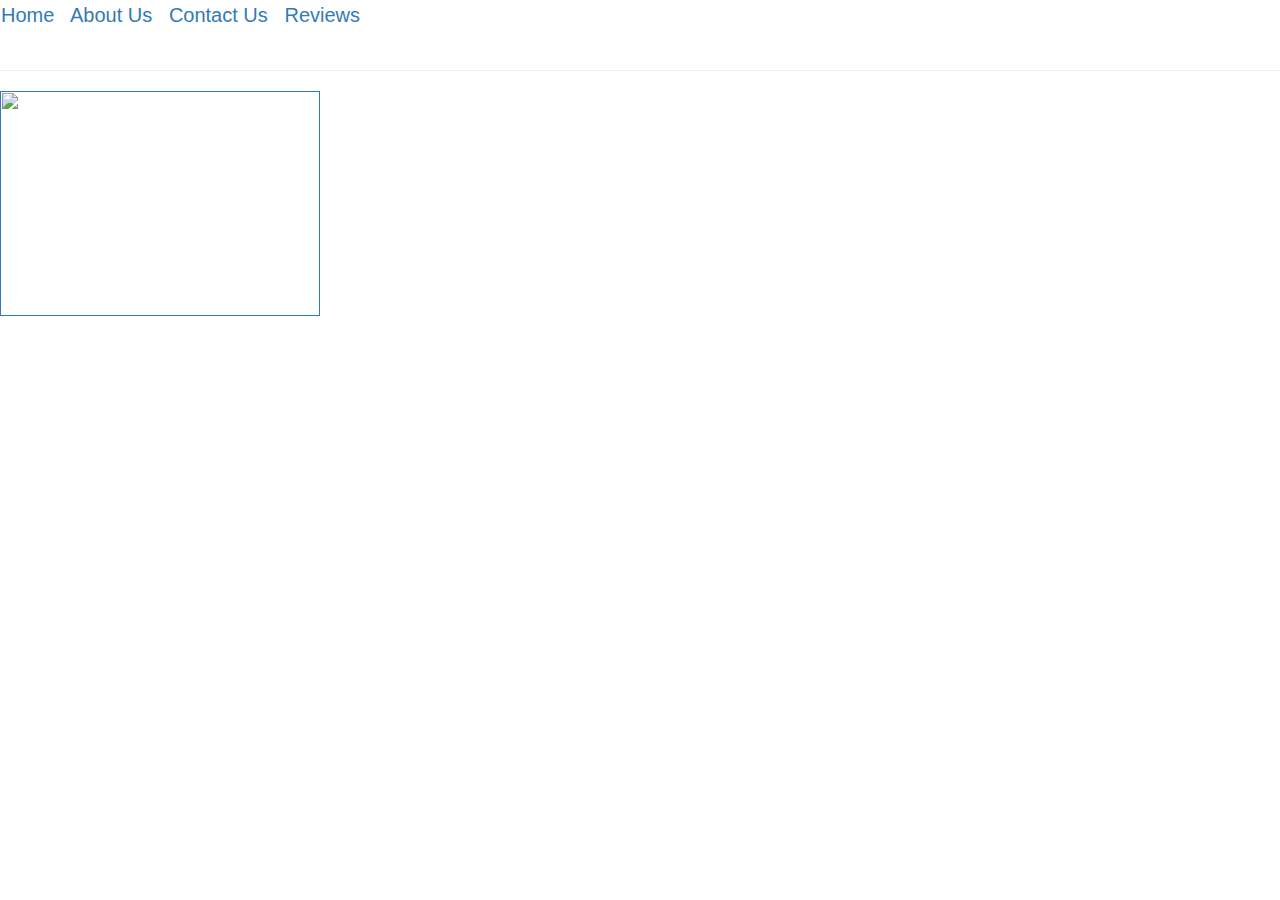
==== aboutus.html @ 0e5601ba "first push with framework" ====
<html>
	<head>
		<title></title>
<link rel="stylesheet"
		  type="text/css"
		  href="bootstrap.css"
	      />
<link rel="stylesheet"
		  type="text/css"
		  href="style.css"
	      />
		
	</head>
	<body>
	<div class="navbar">
		<a 
		href="index.html">
			Home
		</a>
		 &nbsp;
		<a 
		href="aboutus.html">
			About Us 
		</a>
		&nbsp;
		<a 
		href="contact.html">
			Contact Us 
		</a>
		&nbsp;
		<a href="reviews.html">
			Reviews
		</a>
	</div>
		<hr></hr>
	<div class="heroimg">
		<a href=""> 
		  <img 
		     src="" 
		     width="50%"
		  />
		 </a>
	</div>	
	</body>
</html>
---- style.css ----
.thin_border{
	border:1px solid black;
}

.navbar{
	font-size: 20px;

}

/*hero image for homepage*/
.heroimg{
	/*need center alignment with stretch*?
}
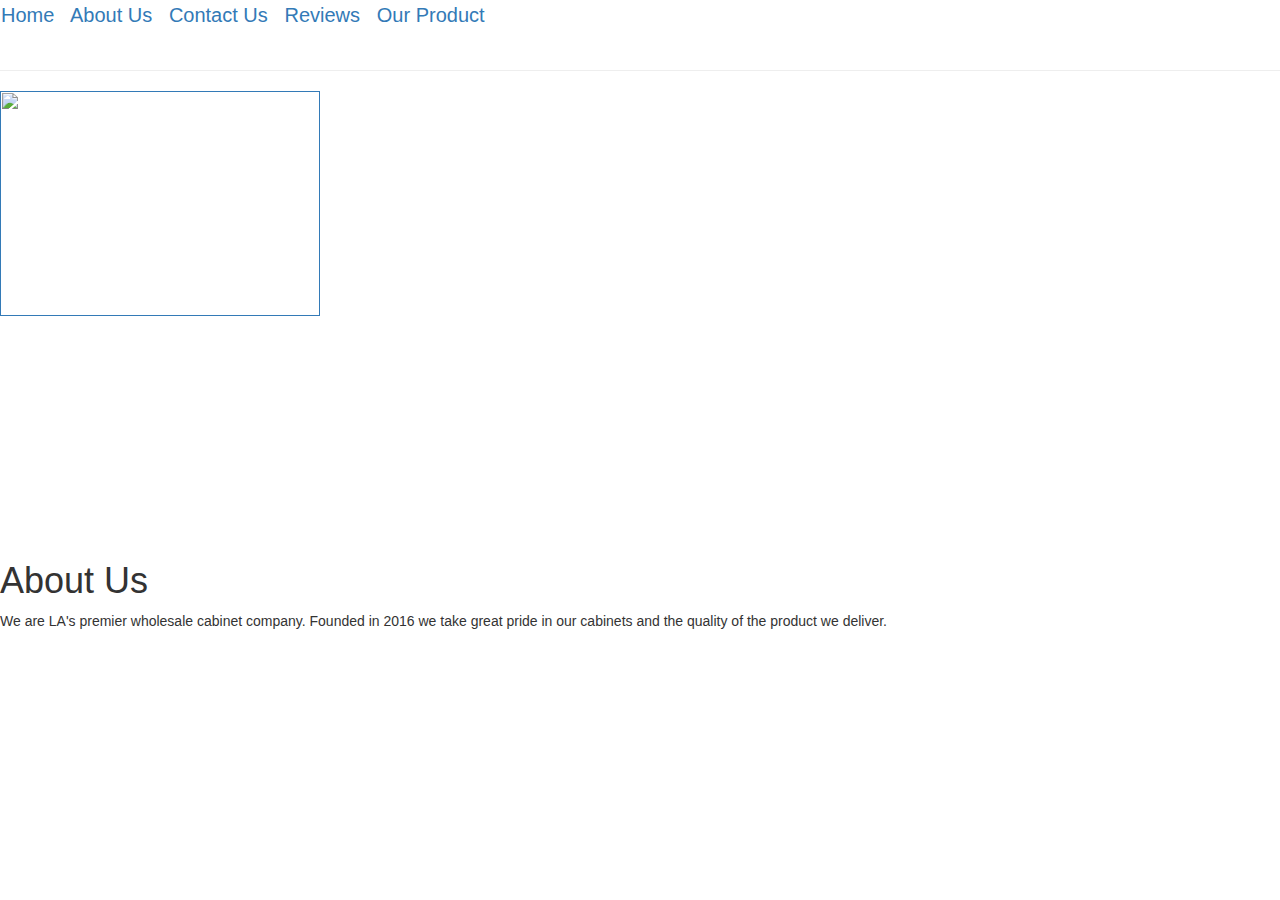
==== commit a4bded49: "a bit of filler text" ====
--- a/aboutus.html
+++ b/aboutus.html
@@ -20,7 +20,7 @@
 		 &nbsp;
 		<a 
 		href="aboutus.html">
-			About Us 
+			About Us
 		</a>
 		&nbsp;
 		<a 
@@ -30,6 +30,10 @@
 		&nbsp;
 		<a href="reviews.html">
 			Reviews
+		</a>
+		&nbsp;
+		<a href="product.html">
+			Our Product
 		</a>
 	</div>
 		<hr></hr>
@@ -41,5 +45,7 @@
 		  />
 		 </a>
 	</div>	
+	<h1>About Us</h1>
+	<p>We are LA's premier wholesale cabinet company. Founded in 2016 we take great pride in our cabinets and the quality of the product we deliver.</p>
 	</body>
 </html>
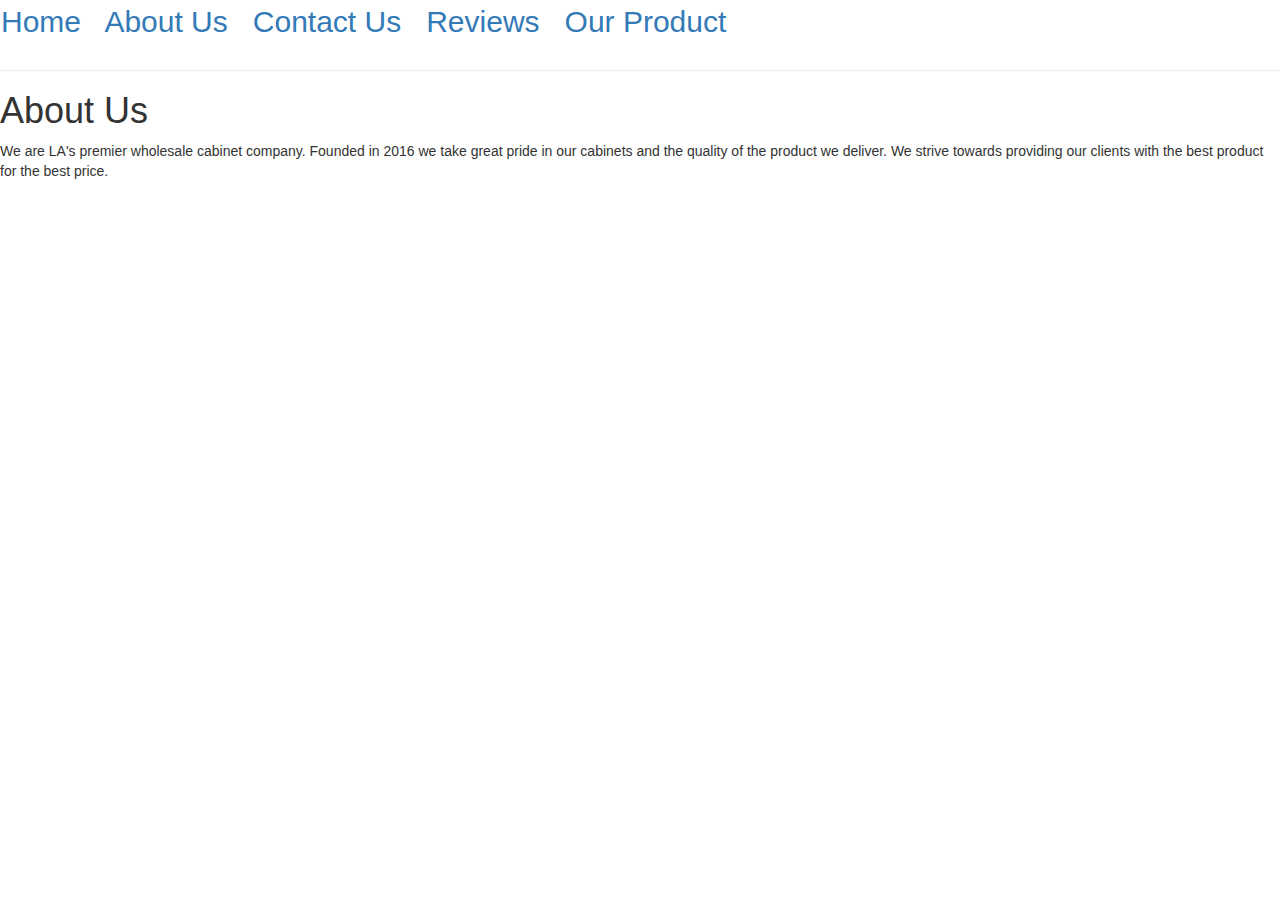
==== commit 2dfff681: "a whole new world" ====
--- a/aboutus.html
+++ b/aboutus.html
@@ -9,7 +9,7 @@
 		  type="text/css"
 		  href="style.css"
 	      />
-		
+<script src="http://code.jquery.com/jquery-3.1.1.min.js"></script>		
 	</head>
 	<body>
 	<div class="navbar">
@@ -37,15 +37,8 @@
 		</a>
 	</div>
 		<hr></hr>
-	<div class="heroimg">
-		<a href=""> 
-		  <img 
-		     src="" 
-		     width="50%"
-		  />
-		 </a>
-	</div>	
+
 	<h1>About Us</h1>
-	<p>We are LA's premier wholesale cabinet company. Founded in 2016 we take great pride in our cabinets and the quality of the product we deliver.</p>
+	<p>We are LA's premier wholesale cabinet company. Founded in 2016 we take great pride in our cabinets and the quality of the product we deliver. We strive towards providing our clients with the best product for the best price.</p>
 	</body>
 </html>
--- a/style.css
+++ b/style.css
@@ -3,11 +3,32 @@
 }
 
 .navbar{
-	font-size: 20px;
+	font-size: 30px;
+
 
 }
 
 /*hero image for homepage*/
-.heroimg{
-	/*need center alignment with stretch*?
-}+.hero{
+	/*need center alignment with stretch*/
+	width:100%
+	height:100%
+	background-image: url(testimagecabinets.jpeg);
+
+}
+
+.relative{
+	position:relative;
+	width:500px;
+}
+
+.absolute-text{
+	position: absolute;
+	bottom:0;
+	font-size:50px;
+	font-family: verdana;
+	padding:10px 20px;
+	width: 100%;
+	text-align: center;
+}
+
